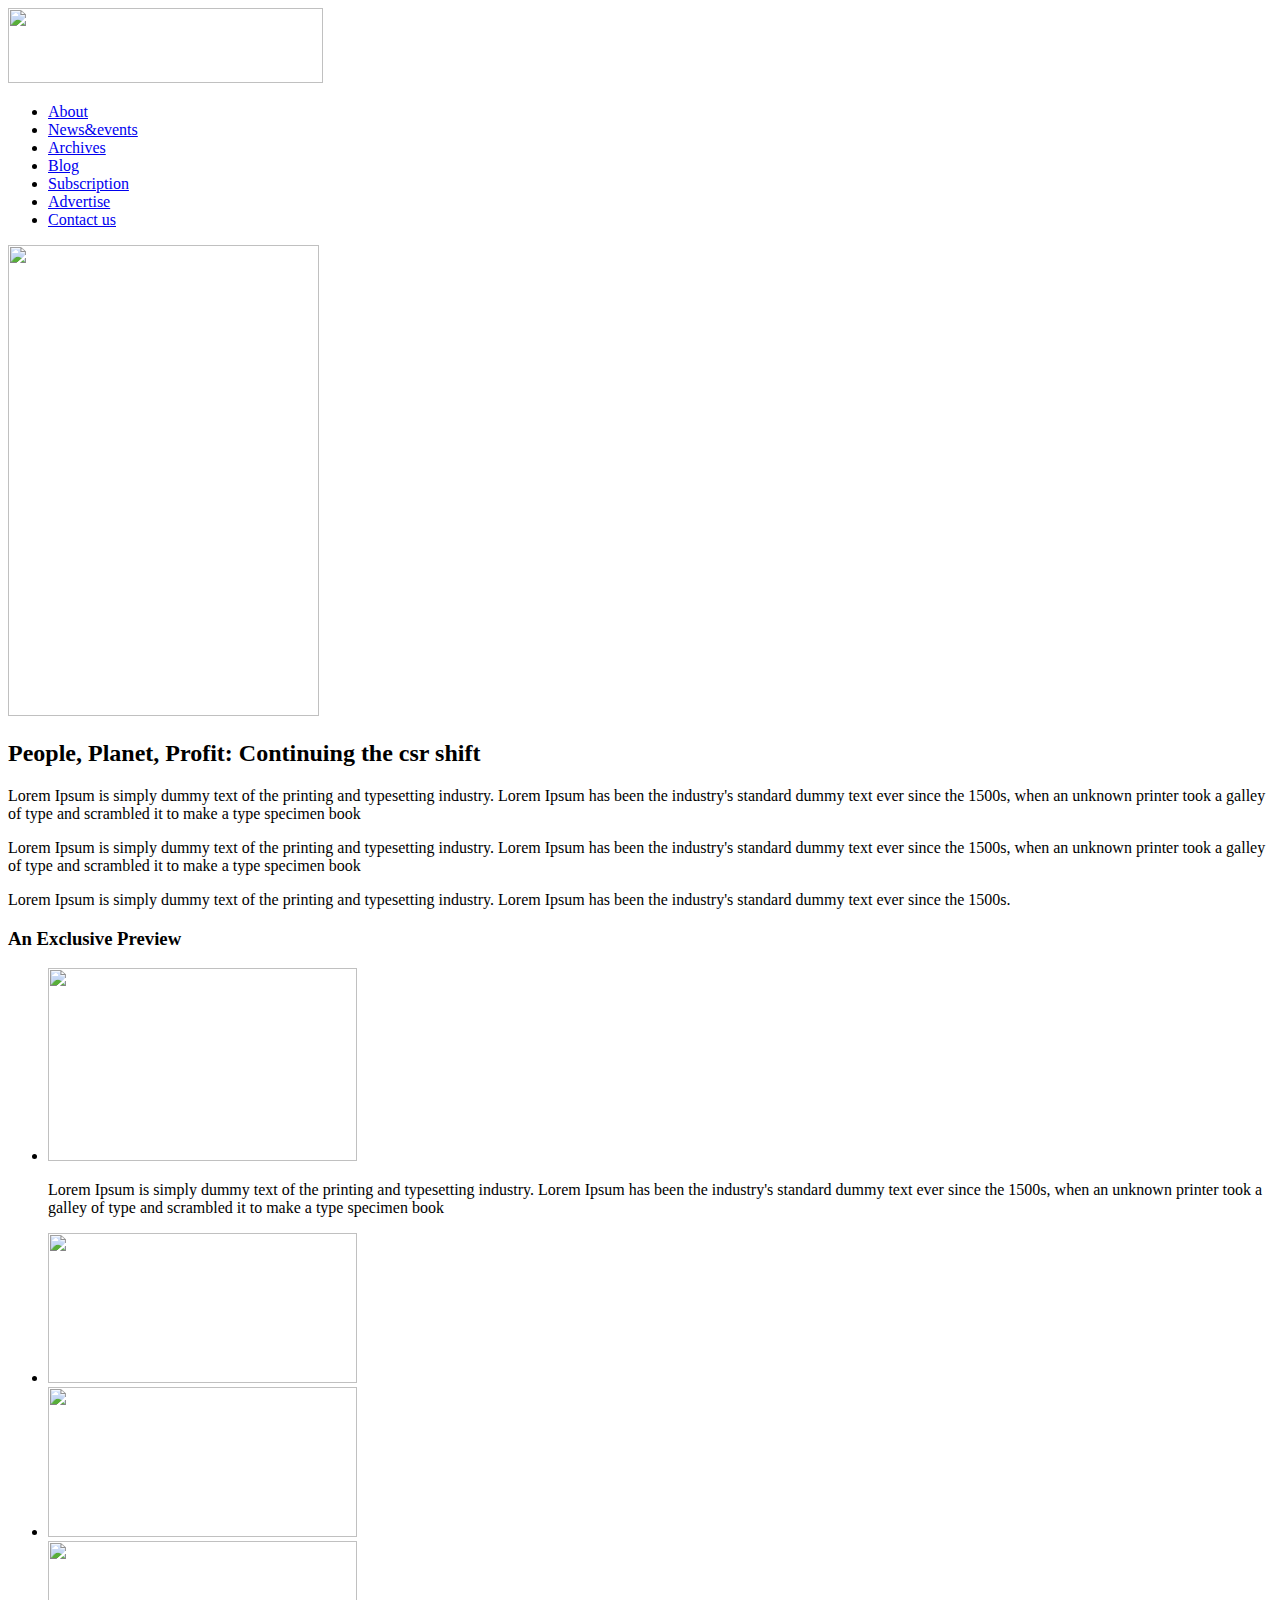
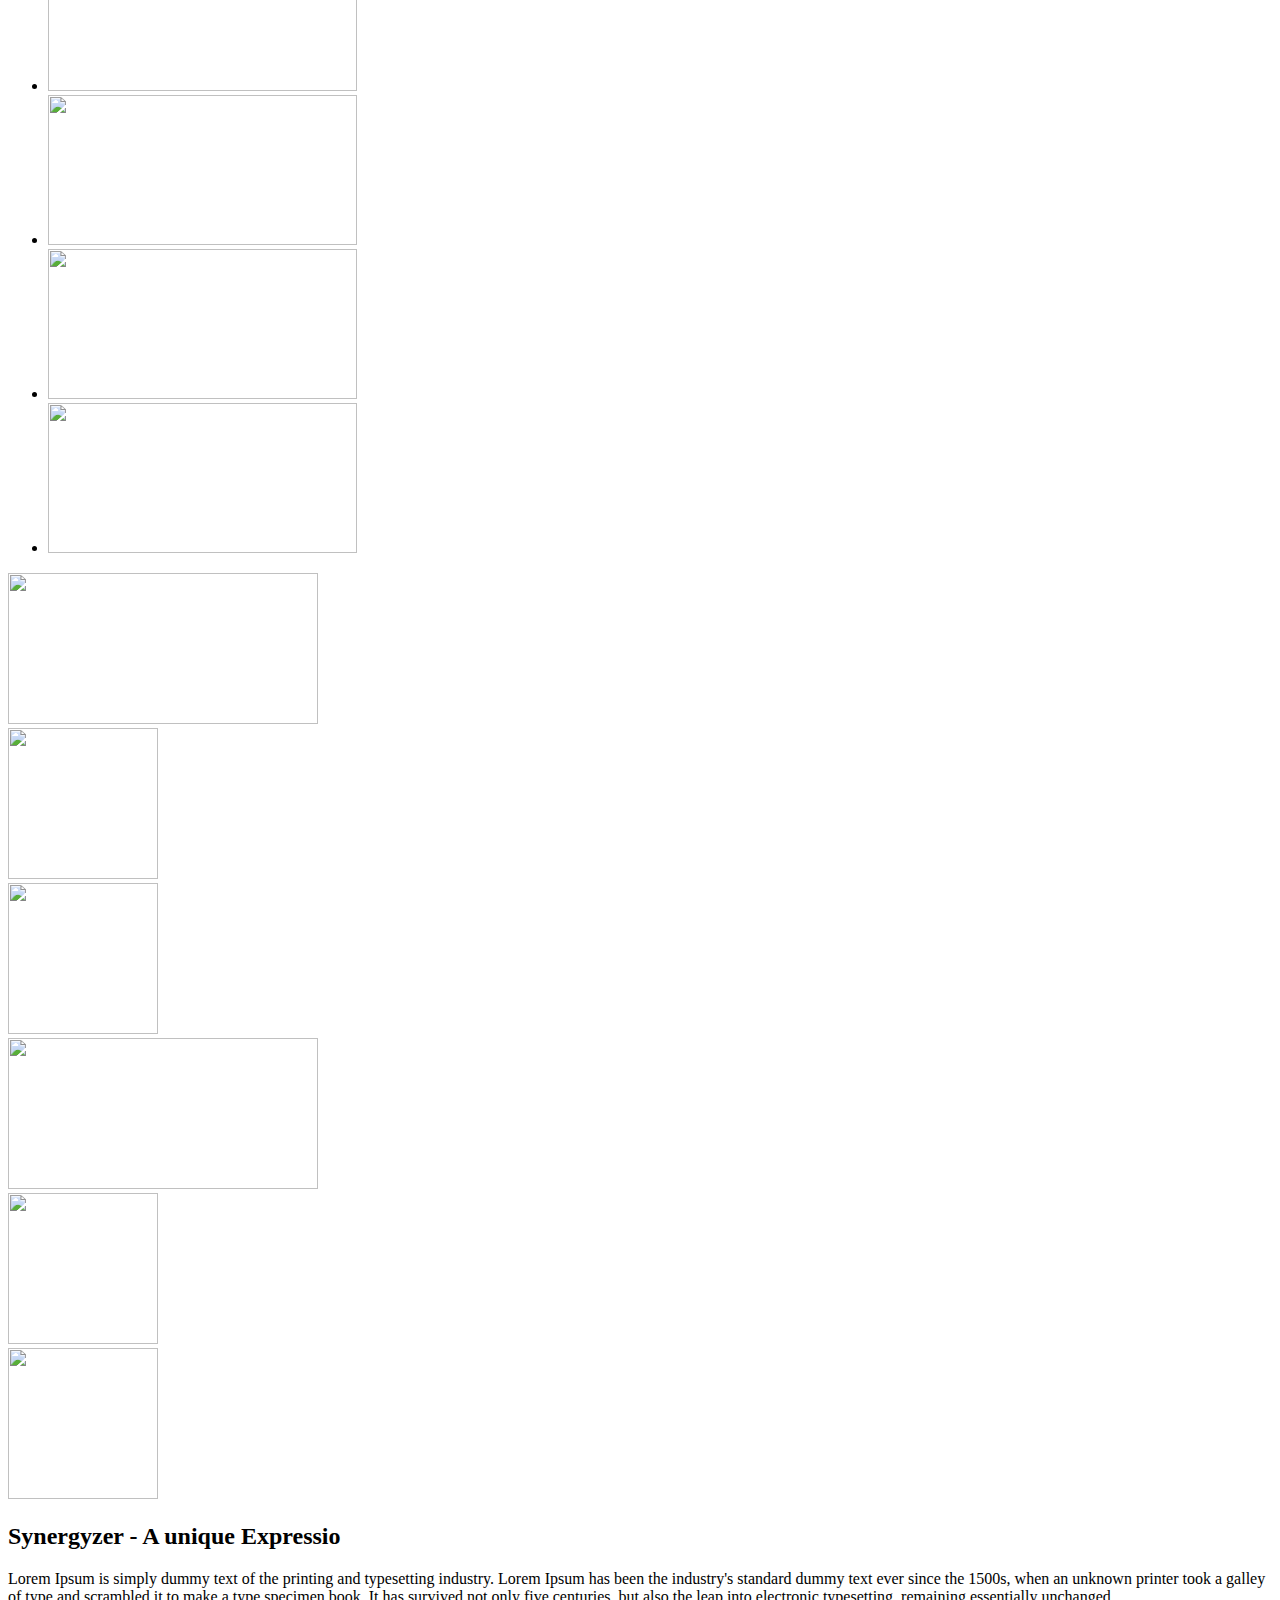
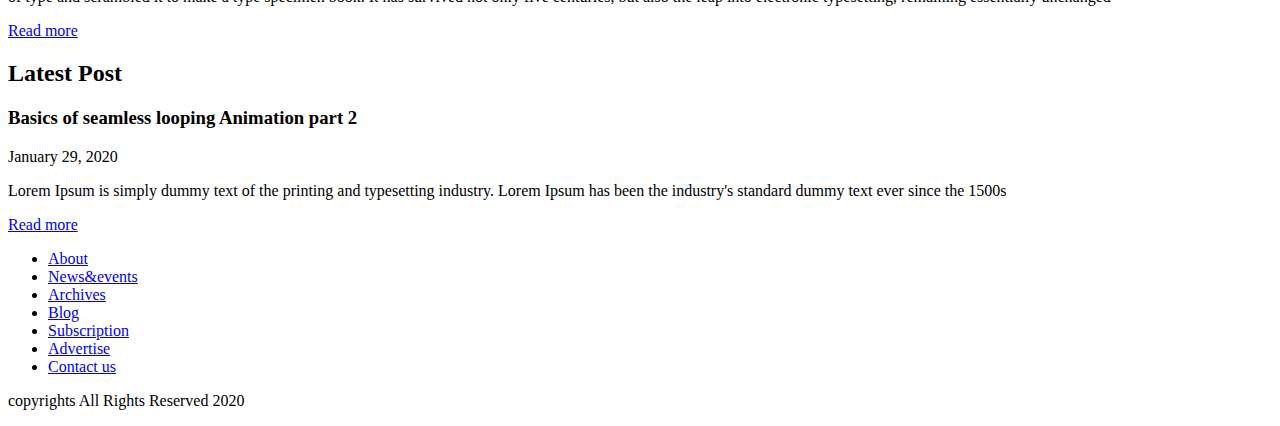
==== index.html @ 2e544298 "Add files via upload" ====
<!doctype html>
<html>
<head>
<meta charset="utf-8">
<title>home| Synergyzer</title>
<link href="assets/css/reset.css" rel="stylesheet" type="text/css">
<link href="assets/css/style.css" rel="stylesheet" type="text/css">
</head>
<body>
<div id="page-wrap">
	
    <div id="header">
    	<div class="logo">
        <img src="assets/images/logo.png" width="315" height="75" alt="">
       </div>
       <div class="top-nav">
       		<ul>
            	<li><a href="#">About </a></li>
                <li><a href="#">News&events </a></li>
                <li><a href="#">Archives </a></li>
                <li><a href="#">Blog </a></li>
                <li><a href="#">Subscription </a></li>
                <li><a href="#">Advertise </a></li>
                <li><a href="#">Contact us </a></li>
           </ul>
         </div>
     </div>
     
     <div id="main-content" class="clearfix">
     	<div id="left-content" class="page-info">
        
				     <div class="home clearfix">
            		<div class="home-poster">
                    	 <img src="assets/images/main-poster.png" width="311" height="471" alt="">
                         <h2>People, Planet, Profit: Continuing the csr shift</h2>
                         <p>Lorem Ipsum is simply dummy text of the printing and typesetting industry. Lorem Ipsum has been the industry's standard dummy text ever since the 1500s, when an unknown printer took a galley of type and scrambled it to make a type specimen book</p>
                         <p>Lorem Ipsum is simply dummy text of the printing and typesetting industry. Lorem Ipsum has been the industry's standard dummy text ever since the 1500s, when an unknown printer took a galley of type and scrambled it to make a type specimen book</p>
                         <p>Lorem Ipsum is simply dummy text of the printing and typesetting industry. Lorem Ipsum has been the industry's standard dummy text ever since the 1500s.</p>
                         <h3>An Exclusive Preview</h3>
                    </div>
                    <div class="mini-poster">
                    	<ul>
                        	<li>
                            <img src="assets/images/mini-poster-1.png" width="309" height="193" alt="">
                            <p>Lorem Ipsum is simply dummy text of the printing and typesetting industry. Lorem Ipsum has been the industry's standard dummy text ever since the 1500s, when an unknown printer took a galley of type and scrambled it to make a type specimen book</p>
                            </li>
                            <li><img src="assets/images/mini-poster-2.png" width="309" height="150" alt=""></li>
                            <li><img src="assets/images/mini-poster-3.png" width="309" height="150" alt=""></li>
                            <li><img src="assets/images/mini-poster-4.png" width="309" height="150" alt=""></li>
                            <li><img src="assets/images/mini-poster-5.png" width="309" height="150" alt=""></li>
                            <li><img src="assets/images/mini-poster-6.png" width="309" height="150" alt=""></li>
                            <li><img src="assets/images/mini-poster-7.png" width="309" height="150" alt=""></li>
                        </ul>
                                            
                    
                    
                    
                    
                    </div>
            </div>        
                </div>
        <div id="sidebar" >
        	<div class="sneak-preview">
            	<img src="assets/images/sidebar-1.png" width="310" height="151" alt="">
        </div>
        
        <div class="ads clearfix">
        	<div class="ads-1">
            	<img src="assets/images/sidebar-3.png" width="150" height="151" alt="">
            </div>
            <div class="ads-2">
            	<img src="assets/images/sidebar-4.png" width="150" height="151" alt="">
            </div> 
        </div>
        
        	<div class="sneak-preview">
            	<img src="assets/images/sidebar-2.png" width="310" height="151" alt="">
            </div>
            
            <div class="ads clearfix">
            	<div class="ads-1">
                	<img src="assets/images/sidebar-5.png" width="150" height="151" alt="">
                </div>
               <div class="ads-2">
               		<img src="assets/images/sidebar-6.png" width="150" height="151" alt="">
                  </div>
                </div> 
        
        </div>
     </div>
     
     <div id="footer" class="clearfix">
     	<div id="footer-col-one" class="footer-info">
        	<h2>Synergyzer - A unique Expressio</h2>
            <p>Lorem Ipsum is simply dummy text of the printing and typesetting industry. Lorem Ipsum has been the industry's standard dummy text ever since the 1500s, when an unknown printer took a galley of type and scrambled it to make a type specimen book. It has survived not only five centuries, but also the leap into electronic typesetting, remaining essentially unchanged</p>
            <p><a href="#">Read more</a></p>
        
        </div>





        <div id="footer-col-two" class="footer-info">
        		<h2>Latest Post</h2>
                <h3>Basics of seamless looping Animation part 2</h3>
                <p class="datetime">January 29, 2020</p>
                <p>Lorem Ipsum is simply dummy text of the printing and typesetting industry. Lorem Ipsum has been the industry's standard dummy text ever since the 1500s</p>
                <p><a href="#">Read more</a></p>  
        
        
        
        </div>
        
        
        
        
        <div id="footer-col-three" class="footer-nav">
			<ul>
            	<li><a href="#">About </a></li>
                <li><a href="#">News&events </a></li>
                <li><a href="#">Archives </a></li>
                <li><a href="#">Blog </a></li>
                <li><a href="#">Subscription </a></li>
                <li><a href="#">Advertise </a></li>
                <li><a href="#">Contact us </a></li>
           </ul> 	
        
        	</div>
     </div>
     
     <div id="copyrights">
     	<p>copyrights All Rights Reserved 2020</p> 
     
     </div>

</div>
</body>
</html>
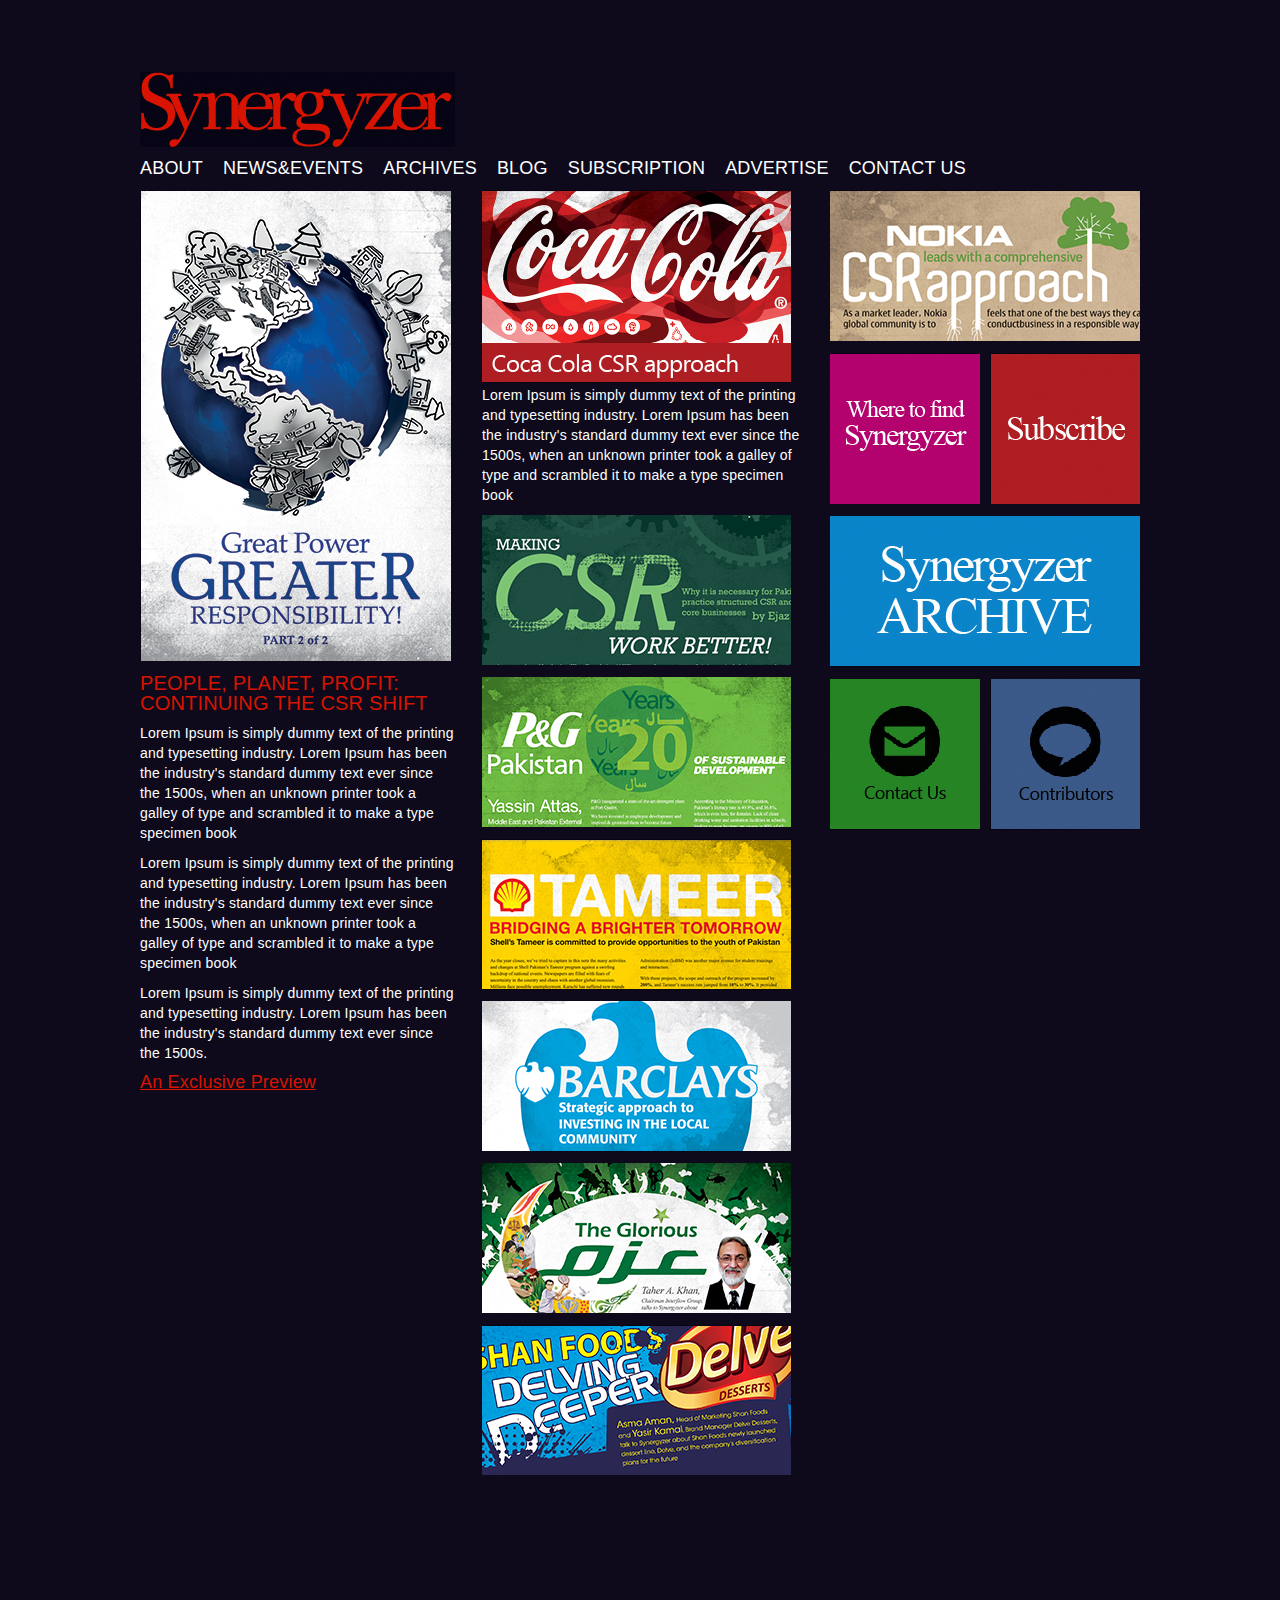
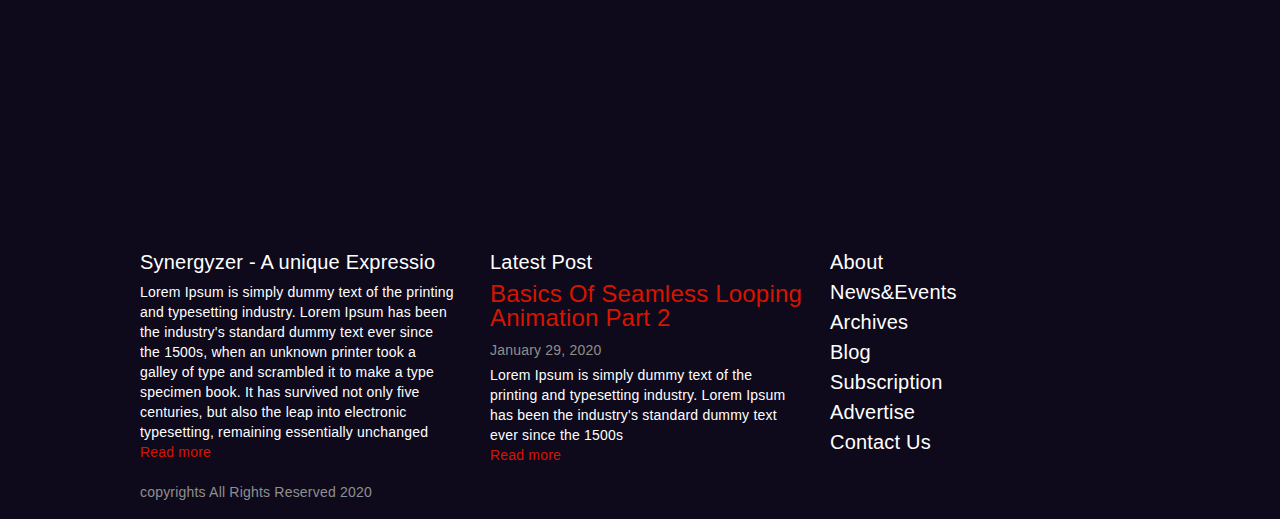
==== commit 0ffc6c71: "Update index.html" ====
--- a/index.html
+++ b/index.html
@@ -3,15 +3,15 @@
 <head>
 <meta charset="utf-8">
 <title>home| Synergyzer</title>
-<link href="assets/css/reset.css" rel="stylesheet" type="text/css">
-<link href="assets/css/style.css" rel="stylesheet" type="text/css">
+<link href="  reset.css" rel="stylesheet" type="text/css">
+<link href="  style.css" rel="stylesheet" type="text/css">
 </head>
 <body>
 <div id="page-wrap">
 	
     <div id="header">
     	<div class="logo">
-        <img src="assets/images/logo.png" width="315" height="75" alt="">
+        <img src="  logo.png" width="315" height="75" alt="">
        </div>
        <div class="top-nav">
        		<ul>
@@ -31,7 +31,7 @@
         
 				     <div class="home clearfix">
             		<div class="home-poster">
-                    	 <img src="assets/images/main-poster.png" width="311" height="471" alt="">
+                    	 <img src="  main-poster.png" width="311" height="471" alt="">
                          <h2>People, Planet, Profit: Continuing the csr shift</h2>
                          <p>Lorem Ipsum is simply dummy text of the printing and typesetting industry. Lorem Ipsum has been the industry's standard dummy text ever since the 1500s, when an unknown printer took a galley of type and scrambled it to make a type specimen book</p>
                          <p>Lorem Ipsum is simply dummy text of the printing and typesetting industry. Lorem Ipsum has been the industry's standard dummy text ever since the 1500s, when an unknown printer took a galley of type and scrambled it to make a type specimen book</p>
@@ -41,15 +41,15 @@
                     <div class="mini-poster">
                     	<ul>
                         	<li>
-                            <img src="assets/images/mini-poster-1.png" width="309" height="193" alt="">
+                            <img src="  mini-poster-1.png" width="309" height="193" alt="">
                             <p>Lorem Ipsum is simply dummy text of the printing and typesetting industry. Lorem Ipsum has been the industry's standard dummy text ever since the 1500s, when an unknown printer took a galley of type and scrambled it to make a type specimen book</p>
                             </li>
-                            <li><img src="assets/images/mini-poster-2.png" width="309" height="150" alt=""></li>
-                            <li><img src="assets/images/mini-poster-3.png" width="309" height="150" alt=""></li>
-                            <li><img src="assets/images/mini-poster-4.png" width="309" height="150" alt=""></li>
-                            <li><img src="assets/images/mini-poster-5.png" width="309" height="150" alt=""></li>
-                            <li><img src="assets/images/mini-poster-6.png" width="309" height="150" alt=""></li>
-                            <li><img src="assets/images/mini-poster-7.png" width="309" height="150" alt=""></li>
+                            <li><img src="  mini-poster-2.png" width="309" height="150" alt=""></li>
+                            <li><img src="  mini-poster-3.png" width="309" height="150" alt=""></li>
+                            <li><img src="  mini-poster-4.png" width="309" height="150" alt=""></li>
+                            <li><img src="  mini-poster-5.png" width="309" height="150" alt=""></li>
+                            <li><img src="  mini-poster-6.png" width="309" height="150" alt=""></li>
+                            <li><img src="  mini-poster-7.png" width="309" height="150" alt=""></li>
                         </ul>
                                             
                     
@@ -61,28 +61,28 @@
                 </div>
         <div id="sidebar" >
         	<div class="sneak-preview">
-            	<img src="assets/images/sidebar-1.png" width="310" height="151" alt="">
+            	<img src="  sidebar-1.png" width="310" height="151" alt="">
         </div>
         
         <div class="ads clearfix">
         	<div class="ads-1">
-            	<img src="assets/images/sidebar-3.png" width="150" height="151" alt="">
+            	<img src="  sidebar-3.png" width="150" height="151" alt="">
             </div>
             <div class="ads-2">
-            	<img src="assets/images/sidebar-4.png" width="150" height="151" alt="">
+            	<img src="  sidebar-4.png" width="150" height="151" alt="">
             </div> 
         </div>
         
         	<div class="sneak-preview">
-            	<img src="assets/images/sidebar-2.png" width="310" height="151" alt="">
+            	<img src="  sidebar-2.png" width="310" height="151" alt="">
             </div>
             
             <div class="ads clearfix">
             	<div class="ads-1">
-                	<img src="assets/images/sidebar-5.png" width="150" height="151" alt="">
+                	<img src="  sidebar-5.png" width="150" height="151" alt="">
                 </div>
                <div class="ads-2">
-               		<img src="assets/images/sidebar-6.png" width="150" height="151" alt="">
+               		<img src="  sidebar-6.png" width="150" height="151" alt="">
                   </div>
                 </div> 
         
--- a/style.css
+++ b/style.css
@@ -0,0 +1,708 @@
+body {
+	background-color: #0e0a1c;
+	font-family: Arial, Helvetica, sans-serif;
+	font-size: 14px;
+	color: #CCC;
+	letter-spacing: 0.2px;
+}
+#page-wrap {
+	width: 1000px;
+	margin: 0 auto;
+}
+#header {
+	height: 180px;
+	margin-bottom: 10px;
+}
+.logo {
+	padding-top: 72px;
+	margin-bottom: 10px;
+}
+.top-nav ul li {
+	float: left;
+	margin-right: 20px;
+}
+.top-nav ul li a {
+	color: #FFF;
+	text-decoration: none;
+	text-transform: uppercase;
+	font-size: 18px;
+}
+.top-nav ul li a:hover {
+	color: #d71400;
+}
+#main-content {
+	margin-bottom: 365px;
+
+}
+#left-content {
+	width: 662px;
+	float: left;
+}
+.page-info h1 {
+	color: #d71400;
+	font-size: 50px;
+	margin-bottom: 10px;
+	margin-top: 30px;
+}
+.page-info p {
+	font-size: 20px;
+	margin-bottom: 10px;
+}
+.posters ul li {
+	float: left;
+	margin-right: 10px;
+	margin-bottom: 10px;
+}
+#sidebar {
+	width: 310px;
+	float: right;
+}
+.sneak-preview, .ads {
+	margin-bottom: 10px;
+}
+.ads-1 {
+	width: 150px;
+	float: left;
+}
+.ads-2 {
+	width: 150px;
+	float: right;
+}
+#footer {
+	height:-135px;
+}
+.footer-info h2 {
+	color: #FFF;
+	font-size: 20px;
+	margin-bottom: 10px;
+}
+.footer-info h3 {
+	color: #d71400;
+	font-size: 24px;
+	margin-bottom: 10px;
+	text-transform: capitalize;
+}
+.footer-info p.datetime {
+	color: #8f908b;
+	margin-bottom: 5px;
+}
+.footer-info p {
+	color: #FFF;
+	line-height: 20px;
+}
+.footer-info p a {
+	color: #d71400;
+	text-decoration: none;
+}
+.footer-info p a:hover {
+	text-decoration: underline;
+}
+#footer-col-one {
+	width: 315px;
+	float: left;
+	margin-right: 35px;
+}
+#footer-col-two {
+	width: 313px;
+	float: left;
+}
+#footer-col-three {
+	width: 310px;
+	float: right;
+}
+.footer-nav ul li {
+	margin-bottom: 10px;
+}
+.footer-nav ul li a {
+	color: #FFF;
+	text-transform: capitalize;
+	font-size: 20px;
+	text-decoration: none;
+}
+.footer-nav ul li a:hover {
+	color: #d71400;
+}
+#copyrights p {
+	color: #8f8f90;
+	margin-top: 20px;
+	margin-bottom: 20px;
+
+
+}
+
+/**************************************************************************
+	Single contribution page style.
+
+**************************************************************************/
+
+.single-contribution
+{
+}
+.contribution-thumb
+{
+	background:#FFF;
+	width:150px;
+	height:150px;
+	float:left;
+}
+.contribution-details 
+{
+	width:488px;
+	float:right; 
+}
+
+.contribution-details h2
+{
+	color:#d71400;
+	font-size:24px;
+	margin-bottom:10px;
+}
+
+.contribution-details ul li 
+{
+	color:#FFF;
+	margin-bottom:10px;
+}
+.contribution-details ul li span
+{
+	display:inline-block;
+	width:70px;
+	vertical-align:top;
+}
+
+.contribution-details ul li span.about
+{
+	width:400px;
+	line-height:20px;
+}
+
+
+/**************************************************************************
+	Contact US page style.
+
+**************************************************************************/
+
+
+.forms h2
+{
+	text-transform:capitalize;
+	color:#d71400;
+	font-size:26px;
+	margin-bottom:10px;
+}
+.forms ul li
+{
+	margin-bottom:10px;
+}
+
+.textfields, .textarea
+{
+	width:576px;
+	height:30px;
+	border:none;
+	outline:none;
+	border-radius:5px;
+	padding-left:10px;
+}
+
+.textarea
+{
+	height:120px;
+	resize:none;
+}
+
+.btns
+{
+	background:#d71400;
+	color:#FFF;
+	padding:10px;
+	border:none;
+	border-radius:5px;
+	font-size:16px;
+}
+
+/**************************************************************************
+	Subcription page style.
+
+**************************************************************************/
+
+.subcription-form ul li
+{
+	color:#000;
+	font-size:16px;
+}
+
+.subscription-form ul li:nth-child(13)	
+{
+	border-bottom:1px solid #474651;
+}
+
+.subscription-form ul li:nth-child(14)
+{
+	font-size:13px;
+}
+
+/**************************************************************************
+	advertise page style.
+
+**************************************************************************/
+
+h2
+{
+	color:#FFF;
+	font-size:26px;
+	margin-bottom:5px;
+}
+.forms ul
+{
+	font-size:16px;
+}
+.forms ul li span
+{
+	display:inline-block;
+	width:200px;
+}
+.advertise-forms h2
+{
+	color:#d71400;
+	font-size:26px;
+	margin-bottom:10px;
+	padding-bottom:10px;
+}
+
+.advertise-forms ul li
+{
+	margin-bottom:10px;
+}
+
+.advertise-forms ul li span 
+{
+	display:inline-block;
+	width:200px;
+}
+.textfields, .textarea
+{
+	background:#FFF;
+	color:#000;
+	width:576px;
+	height:30px;
+	border:none;
+	outline:none;
+	border-radius:5px;
+	padding-left:10px;
+}
+.textarea
+{
+	height:120px;
+	resize:none;
+}
+
+/**************************************************************************
+	Home page style.
+
+**************************************************************************/
+
+.home
+{
+}
+.home-poster
+{
+	width:315px;
+	float:left;
+}
+.home-poster h2
+{
+	color:#d71400;
+	text-transform:uppercase;
+	font-size:20px;
+	margin-top:10px;
+	margin-bottom:10px;
+}
+.home-poster p ,.mini-poster ul li p
+{
+	font-size:14px;
+	color:#FFF;
+	line-height:20px;
+}
+
+.home-poster h3
+{
+	color:#d71400;
+	text-transform:capitalize;
+	text-decoration:underline;
+	font-size:18px;
+}
+.mini-poster
+{
+	width:320px;
+	float:right;
+}
+.mini-poster ul li
+{
+	margin-bottom:10px;
+}
+
+
+/**************************************************************************
+	Banner page style.
+
+**************************************************************************/
+.main-banner
+{
+	margin-bottom:40px;
+}
+.main-banner h2
+{
+	text-transform:uppercase;
+	color:#FFF;
+	font-size:24px;
+	margin-top:10px;
+	margin-bottom:10px;
+	
+}
+.main-banner h3
+{
+	text-transform:capitalize;
+	color:#FFF;
+	font-size:24px;
+	margin-top:10px;
+	margin-bottom:10px;
+}
+.main-banner p
+{
+	color:#FFF;
+	font-size:14px;
+}
+
+.main-banner p a
+{
+	color:#d71400;
+}
+.banner
+{
+	position:relative;
+}
+.social-icons
+{
+	position:absolute;
+	bottom:0;
+	left:-60px;
+}
+
+.form
+{
+	border-bottom:1px solid #474651;
+}
+
+.forms-info ul li
+{
+	color:#000;
+	font-size:16px;
+	margin-bottom:10px;
+}
+
+.forms-info p
+{
+	font-size:14px;
+}
+.side-banner h1
+{
+	color:#d71400;
+	font-size:24px;
+	margin-bottom:10px;
+}
+
+
+
+
+
+/**************************************************************************
+	coke page style.
+
+**************************************************************************/
+
+.main-coke ul li {
+	float: left;
+	color: #d71400;
+	margin-right: 5px;
+}
+
+.main-coke ul li a {
+	color: #c71400;
+	text-decoration: none;
+}
+
+.main-coke h2 {
+	color: #c71400;
+	font-size: 36px;
+	margin-bottom: 10px;
+}
+
+.main-coke p {
+	font-size: 18px;
+	margin-bottom: 10px;
+}
+
+.related-tags 
+{
+	background: #c71400;
+	color: #FFF;
+	font-size: 16px;
+	text-decoration: none;
+	padding:10px;
+	border-radius: 5px;
+	line-height:60px;
+
+}
+
+.conversation {
+	border-bottom: 1px solid #CCC;
+	padding-bottom: 10px;
+	margin-bottom: 20px;
+
+}
+
+.conversation-heading {
+	width: 298px;
+	float: left;
+}
+
+.conversation-heading h3 {
+	color: #FFF;
+	font-size: 24px;
+}
+
+
+.mini-social-icons {
+	width: 356px;
+	float: right;
+}
+
+.comments {
+	margin-bottom: 10px;
+}
+
+.comments h4 {
+	color: #FFF;
+	font-size: 20px;
+}
+
+.comments p {
+	font-size: 14px;
+}
+
+.comment-thumb {
+	background: #666;
+	width: 50px;
+	height: 50px;
+	border: 2px dashed #FFF;
+	float: left;
+	margin-right:10px;
+}
+
+.comment-details {
+	width: 590px;
+	float: right;
+}
+
+.main-conversation p {
+	font-size: 14px;
+	line-height: 20px;
+}
+
+.main-conversation h2 {
+	color: #FFF;
+	font-size: 24px;
+	border-bottom: 1px solid #ccc;
+	padding-bottom: 10px;
+}
+
+.main-conversation ul li {
+	margin-bottom: 10px;
+}
+
+/**************************************************************************
+	nokia page style.
+
+**************************************************************************/
+.main-nokia h2
+{
+	color: #c71400;
+	font-size: 36px;
+	margin-bottom: 10px;
+	text-transform:capitalize;
+}
+.nokia-text p
+{
+	text-decoration:none;
+}
+
+
+
+
+
+/**************************************************************************
+	blog AS page style.
+
+**************************************************************************/
+#page-blog
+{
+	width:998px;
+	margin:0 auto;
+}
+
+#blog-header
+{
+	height:180px;
+	margin-bottom:10px;
+}
+
+#blog-content
+{
+	background:#FFF;
+	margin-bottom:365px;
+	border-bottom:5px solid#ae1f25;
+	padding-bottom:20px;
+	
+}
+
+#blog-left-content
+{
+	width:185px;
+	float:left;
+	margin-right:14px;
+	margin-left:20px;
+
+}
+.blog-left h1
+{	
+	color:#d71400;
+	font-size:34px;
+}
+
+.blog-left h2
+{	
+	color:#d71400;
+	font-size:24px;
+	padding-top:5px;
+}
+
+.blog-left p
+{
+	font-size:14px;
+	color:#000;
+	line-height:20px;
+}
+
+.blog-left p a,.blog-main p a
+{
+	color:#d71400;
+	text-decoration:none;
+}
+
+#blog-main-content
+{
+	float:left;
+	width:545px;
+}
+.blog-main h2
+{
+	color: #c71400;
+	font-size: 36px;
+	margin-bottom: 10px;
+}
+.blog-main p span
+{
+	color:#797979;
+	font-size:18px;
+	line-height:25px;
+}
+
+.blog-main p
+{
+	color:#000;
+	font-size:14px;
+	line-height:20px
+}
+
+
+#blog-right-content
+{
+	float:right;
+	width:213px;
+}
+.blog-right h3
+{
+	padding-top:17px;
+	color:#d71400;
+	font-size:26px;
+	text-transform:uppercase;
+}
+.blog-right h4
+{
+	margin-top:20px;
+	color:#d71400;
+	font-size:24px;
+	text-transform:uppercase;
+}
+.blog-right ul li span
+{
+	margin-bottom:10px;
+	font-size:12px;
+	color:#000;
+}
+.blog-right ul li 
+{
+	margin-top:8px;
+	font-size:12px;
+	color:#af1e25;
+}
+.blog-last
+{
+	padding-top:80px;
+}
+#btns
+{
+}
+.btns-1
+{
+	float:left;
+	
+}
+.btns-2
+{
+	float:right;
+}
+
+.btns-1,.btns-2
+{
+	font-family:Arial, Helvetica, sans-serif;
+	font-size:22px;
+	margin-top:-350px;
+	margin-left:15px;
+	margin-right:15px;
+}
+
+.btns-1 ul li img
+{
+	margin-right:10px;
+}
+.btns-2 ul li img
+{
+	margin-left:10px;
+}
+.btns-1 a,.btns-2 a
+{
+	text-decoration:none;
+	color:#ffffff;
+}
+.footer-nav p
+{
+	color:#d71400;
+	font-size:14px;
+	margin-top:10px;
+}
+.copy p
+{
+	margin-left:290px;
+}